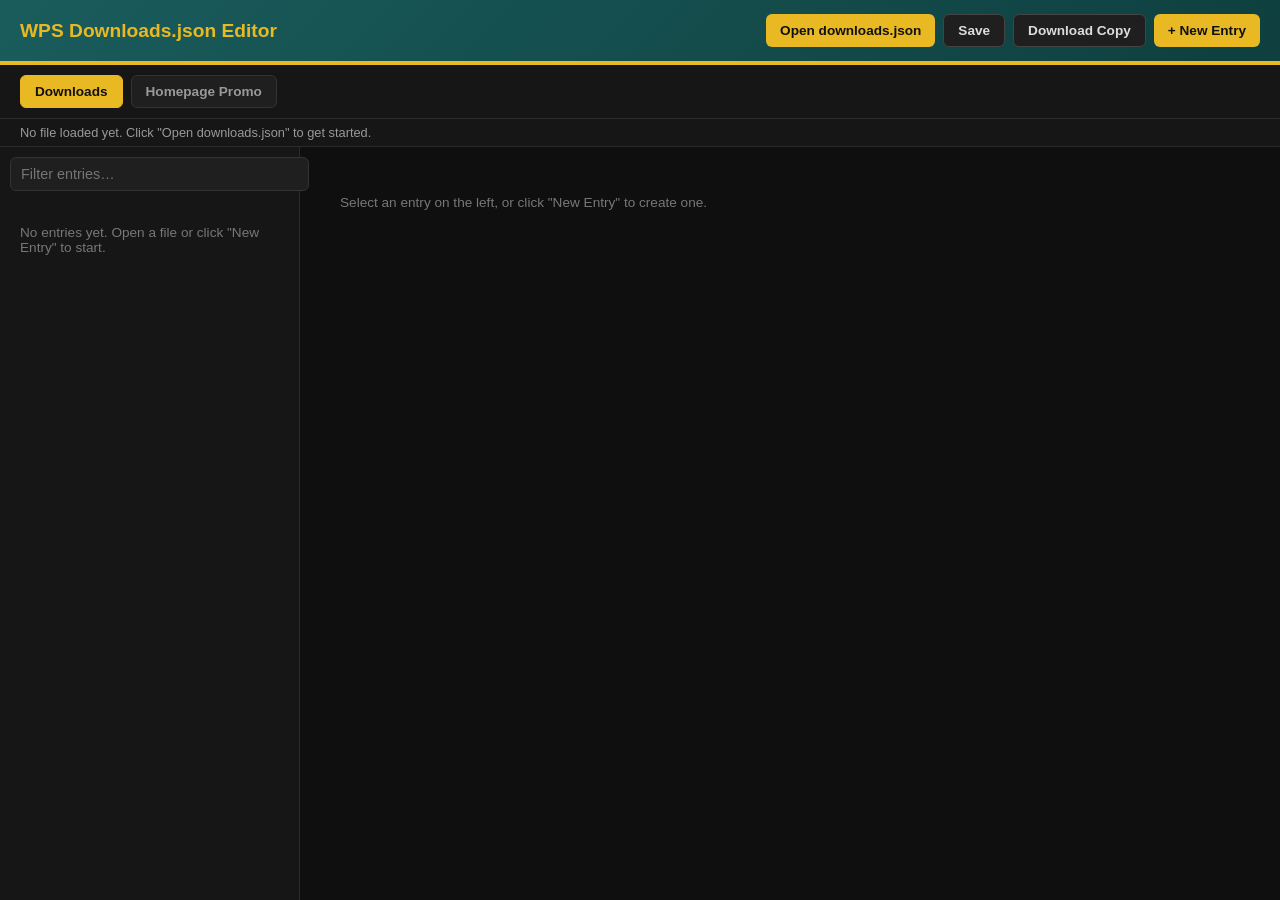
==== downloads-editor.html @ 0f72ea07 "Add downloads editor and promo support Add a browser-based downloads.json editor (downloads-editor.h" ====
<!DOCTYPE html>
<html lang="en">
<head>
<meta charset="UTF-8">
<title>WPS Downloads.json Editor</title>
<style>
  :root {
    --teal: #1A5C5C;
    --gold: #E8B923;
    --dark: #0F0F0F;
  }

  * { box-sizing: border-box; }

  body {
    font-family: 'Segoe UI', Arial, sans-serif;
    background: var(--dark);
    color: #ddd;
    margin: 0;
    padding: 0;
    height: 100vh;
    display: flex;
    flex-direction: column;
  }

  header {
    background: linear-gradient(135deg, var(--teal), #0F3F3F);
    padding: 14px 20px;
    display: flex;
    align-items: center;
    justify-content: space-between;
    border-bottom: 4px solid var(--gold);
    flex-wrap: wrap;
    gap: 10px;
  }

  header h1 {
    margin: 0;
    font-size: 1.2rem;
    color: var(--gold);
  }

  .toolbar {
    display: flex;
    gap: 8px;
    flex-wrap: wrap;
  }

  button {
    background: var(--gold);
    color: #111;
    border: none;
    border-radius: 6px;
    padding: 8px 14px;
    font-weight: bold;
    font-size: 0.85rem;
    cursor: pointer;
  }

  button:hover { background: #f5d14d; }

  .btn-secondary {
    background: #1f1f1f;
    color: #ddd;
    border: 1px solid #444;
  }
  .btn-secondary:hover { background: #2a2a2a; }

  .btn-danger {
    background: #6b1f1f;
    color: #fff;
  }
  .btn-danger:hover { background: #832727; }

  .btn-danger-sm {
    background: #6b1f1f;
    color: #fff;
    border: none;
    border-radius: 4px;
    padding: 4px 8px;
    font-size: 0.75rem;
    cursor: pointer;
  }

  #status-bar {
    padding: 6px 20px;
    font-size: 0.8rem;
    color: #999;
    background: #161616;
    border-bottom: 1px solid #2a2a2a;
    min-height: 18px;
  }

  #app {
    flex: 1;
    display: flex;
    overflow: hidden;
  }

  #sidebar {
    width: 300px;
    flex-shrink: 0;
    background: #161616;
    border-right: 1px solid #2a2a2a;
    display: flex;
    flex-direction: column;
  }

  #sidebar-search {
    margin: 10px;
    padding: 8px 10px;
    background: #1f1f1f;
    border: 1px solid #333;
    border-radius: 6px;
    color: #ddd;
    outline: none;
  }
  #sidebar-search:focus { border-color: var(--gold); }

  #entry-list-items {
    overflow-y: auto;
    flex: 1;
    padding: 0 10px 10px;
  }

  .entry-item {
    display: flex;
    flex-direction: column;
    align-items: flex-start;
    width: 100%;
    text-align: left;
    background: #1f1f1f;
    border: 1px solid #2a2a2a;
    border-radius: 8px;
    padding: 8px 10px;
    margin-bottom: 6px;
    cursor: pointer;
    color: #ddd;
    font-weight: normal;
  }

  .entry-item:hover { border-color: #444; }

  .entry-item.active {
    border-color: var(--gold);
    background: #262218;
  }

  .entry-item-name {
    font-size: 0.9rem;
    font-weight: bold;
  }

  .entry-item-sku {
    font-size: 0.75rem;
    color: #888;
  }

  .entry-warn {
    color: #e8923a;
    margin-right: 4px;
  }

  .empty-hint {
    color: #777;
    font-size: 0.85rem;
    padding: 10px;
  }

  #entry-form {
    flex: 1;
    overflow-y: auto;
    padding: 24px 30px;
    max-width: 720px;
  }

  label {
    display: block;
    font-size: 0.8rem;
    color: #999;
    text-transform: uppercase;
    letter-spacing: 0.04em;
    margin-bottom: 14px;
  }

  input[type="text"], input[type="date"], textarea, select {
    display: block;
    width: 100%;
    margin-top: 6px;
    background: #1f1f1f;
    border: 1px solid #333;
    border-radius: 6px;
    padding: 9px 12px;
    color: #ddd;
    font-size: 0.9rem;
    font-family: inherit;
    outline: none;
  }

  input:focus, textarea:focus, select:focus { border-color: var(--gold); }

  textarea { resize: vertical; }

  .form-toolbar {
    display: flex;
    align-items: center;
    justify-content: space-between;
    margin-bottom: 20px;
    padding-bottom: 14px;
    border-bottom: 2px solid var(--teal);
  }

  .form-id {
    color: var(--gold);
    font-weight: bold;
    font-size: 1.1rem;
  }

  .form-toolbar-actions { display: flex; gap: 8px; }

  .form-grid {
    display: grid;
    grid-template-columns: repeat(2, 1fr);
    gap: 0 16px;
  }

  .sku-row {
    display: flex;
    gap: 8px;
    align-items: center;
  }
  .sku-row input { margin-top: 0; }

  .requirements-editor {
    margin-top: 10px;
    border-top: 1px solid #2a2a2a;
    padding-top: 16px;
  }

  .requirements-header {
    display: flex;
    align-items: center;
    justify-content: space-between;
    margin-bottom: 14px;
  }

  .requirements-header h3 {
    margin: 0;
    color: var(--gold);
    font-size: 1rem;
    text-transform: none;
  }

  .req-group {
    background: #1a1a1a;
    border: 1px solid #2a2a2a;
    border-radius: 10px;
    padding: 14px;
    margin-bottom: 14px;
  }

  .req-group-header {
    display: flex;
    align-items: center;
    justify-content: space-between;
    margin-bottom: 12px;
    font-size: 0.85rem;
    color: #aaa;
  }

  .chip-field { margin-bottom: 12px; }

  .chip-label {
    display: block;
    font-size: 0.75rem;
    color: #888;
    text-transform: uppercase;
    letter-spacing: 0.04em;
    margin-bottom: 6px;
  }

  .chips {
    display: flex;
    flex-wrap: wrap;
    gap: 6px;
    margin-bottom: 8px;
  }

  .chip {
    background: #262626;
    border: 1px solid #3a3a3a;
    border-radius: 20px;
    padding: 4px 6px 4px 12px;
    font-size: 0.8rem;
    display: flex;
    align-items: center;
    gap: 6px;
    max-width: 100%;
    word-break: break-all;
  }

  .chip button {
    background: none;
    border: none;
    color: #999;
    font-size: 1rem;
    padding: 0 4px;
    cursor: pointer;
    font-weight: normal;
  }
  .chip button:hover { color: #fff; }

  .chip-add-row {
    display: flex;
    gap: 8px;
  }
  .chip-add-row input { margin-top: 0; flex: 1; }
  .chip-add-row button {
    flex-shrink: 0;
    margin-top: 0;
  }

  .support-banner {
    background: #2a2010;
    border-bottom: 1px solid var(--gold);
    color: #e8c976;
    padding: 8px 20px;
    font-size: 0.8rem;
    display: none;
  }

  .mode-tabs {
    display: flex;
    gap: 8px;
    background: #161616;
    padding: 10px 20px;
    border-bottom: 1px solid #2a2a2a;
  }

  .mode-tab {
    background: #1f1f1f;
    color: #999;
    border: 1px solid #333;
  }

  .mode-tab.active {
    background: var(--gold);
    color: #111;
    border-color: var(--gold);
  }

  #promo-app {
    flex: 1;
    overflow-y: auto;
    padding: 30px;
  }

  #promo-form {
    max-width: 480px;
  }
</style>
</head>
<body>

  <header>
    <h1>WPS Downloads.json Editor</h1>
    <div class="toolbar" id="downloads-toolbar">
      <button id="btn-open">Open downloads.json</button>
      <button id="btn-save" class="btn-secondary">Save</button>
      <button id="btn-download" class="btn-secondary">Download Copy</button>
      <button id="btn-new-entry">+ New Entry</button>
    </div>
    <div class="toolbar" id="promo-toolbar" style="display:none;">
      <button id="btn-promo-open">Open promo.json</button>
      <button id="btn-promo-save" class="btn-secondary">Save</button>
      <button id="btn-promo-download" class="btn-secondary">Download Copy</button>
    </div>
  </header>

  <div class="mode-tabs">
    <button class="mode-tab active" id="mode-downloads">Downloads</button>
    <button class="mode-tab" id="mode-promo">Homepage Promo</button>
  </div>

  <div id="support-banner" class="support-banner">
    Your browser doesn't support saving directly back to a file. Use "Download Copy" and replace
    <code>downloads.json</code> in your site folder manually after editing.
  </div>

  <div id="status-bar">No file loaded yet. Click "Open downloads.json" to get started.</div>

  <div id="app">
    <div id="sidebar">
      <input type="text" id="sidebar-search" placeholder="Filter entries…">
      <div id="entry-list-items">
        <p class="empty-hint">No entries yet. Open a file or click "New Entry" to start.</p>
      </div>
    </div>
    <div id="entry-form">
      <p class="empty-hint">Select an entry on the left, or click "New Entry" to create one.</p>
    </div>
  </div>

  <div id="promo-app" style="display:none;">
    <div id="promo-form">
      <label>Homepage Status
        <select id="p-status">
          <option value="coming_soon">Coming Soon</option>
          <option value="out_now">Out Now</option>
        </select>
      </label>

      <div id="p-coming-soon-fields">
        <label>Image Path
          <input type="text" id="p-image" value="images/Promo.jpg" placeholder="images/Promo.jpg">
        </label>
      </div>

      <div id="p-out-now-fields" style="display:none;">
        <label>YouTube URL
          <input type="text" id="p-youtube" placeholder="https://www.youtube.com/watch?v=...">
        </label>
      </div>
    </div>
  </div>

  <input type="file" id="fallback-file-input" accept=".json" style="display:none;">
  <input type="file" id="fallback-promo-file-input" accept=".json" style="display:none;">
  <datalist id="sku-suggestions"></datalist>

<script>
  // Keep this list in sync with the CATEGORIES array in the site's script.js
  const CATEGORIES = [
    'Locomotives', 'Quick Drives', 'Dependencies',

    'Routes', 'Rolling Stock', 'Scenery', 'Sounds'
  ];

  let entries = [];
  let fileHandle = null;
  let selectedIndex = null;
  let sidebarFilter = '';

  // ---------- helpers ----------

  function escapeHtml(str) {
    return String(str ?? '').replace(/[&<>]/g, c => ({ '&': '&amp;', '<': '&lt;', '>': '&gt;' }[c]));
  }

  function escapeAttr(str) {
    return String(str ?? '').replace(/[&<>"']/g, c => ({
      '&': '&amp;', '<': '&lt;', '>': '&gt;', '"': '&quot;', "'": '&#39;'
    }[c]));
  }

  function nextId() {
    return entries.length ? Math.max(...entries.map(e => Number(e.id) || 0)) + 1 : 1;
  }

  function findDuplicateSkus() {
    const counts = {};
    entries.forEach(e => { if (e.sku) counts[e.sku] = (counts[e.sku] || 0) + 1; });
    return new Set(Object.keys(counts).filter(k => counts[k] > 1));
  }

  function setStatus(msg) {
    document.getElementById('status-bar').textContent = msg;
  }

  // ---------- sidebar ----------

  function renderSidebar() {
    const list = document.getElementById('entry-list-items');
    const dupSet = findDuplicateSkus();
    const filterLower = sidebarFilter.toLowerCase();

    const indices = entries
      .map((_, i) => i)
      .filter(i => {
        if (!filterLower) return true;
        const e = entries[i];
        return (e.name || '').toLowerCase().includes(filterLower)
            || (e.sku || '').toLowerCase().includes(filterLower);
      });

    if (indices.length === 0) {
      list.innerHTML = `<p class="empty-hint">${entries.length ? 'No matches.' : 'No entries yet. Open a file or click "New Entry" to start.'}</p>`;
      return;
    }

    list.innerHTML = indices.map(i => {
      const e = entries[i];
      const flagged = !e.sku || !e.name || dupSet.has(e.sku);
      const warn = flagged ? `<span class="entry-warn" title="Missing SKU/Name or duplicate SKU">⚠</span>` : '';
      return `
        <button class="entry-item ${i === selectedIndex ? 'active' : ''}" data-index="${i}">
          <span>${warn}<span class="entry-item-name">${escapeHtml(e.name) || '(untitled)'}</span></span>
          <span class="entry-item-sku">${escapeHtml(e.sku) || '(no sku)'}</span>
        </button>
      `;
    }).join('');

    list.querySelectorAll('.entry-item').forEach(btn => {
      btn.addEventListener('click', () => selectEntry(Number(btn.dataset.index)));
    });
  }

  document.getElementById('sidebar-search').addEventListener('input', (e) => {
    sidebarFilter = e.target.value;
    renderSidebar();
  });

  // ---------- entry CRUD ----------

  function selectEntry(i) {
    selectedIndex = i;
    renderSidebar();
    renderForm();
  }

  function addEntry() {
    const entry = {
      id: nextId(),
      sku: '',
      category: CATEGORIES[0],
      name: '',
      short: '',
      description: '',
      version: '1.0',
      size: 'Unavailable',
      compatibility: 'TSC 64-bit',
      download_url: '#',
      releaseDate: new Date().toISOString().slice(0, 10),
      requirements: []
    };
    entries.push(entry);
    selectEntry(entries.length - 1);
    setStatus(`Added new entry (ID #${entry.id}). Fill in the details on the right.`);
  }

  function deleteEntry(i) {
    const e = entries[i];
    if (!confirm(`Delete "${e.name || e.sku || 'this entry'}"? This cannot be undone.`)) return;
    entries.splice(i, 1);
    selectedIndex = null;
    renderSidebar();
    renderForm();
    setStatus('Entry deleted.');
  }

  function duplicateEntry(i) {
    const clone = JSON.parse(JSON.stringify(entries[i]));
    clone.id = nextId();
    clone.sku = clone.sku ? `${clone.sku}-COPY` : '';
    entries.splice(i + 1, 0, clone);
    selectEntry(i + 1);
    setStatus(`Duplicated entry as ID #${clone.id}.`);
  }

  document.getElementById('btn-new-entry').addEventListener('click', addEntry);

  // ---------- main form ----------

  function bindField(id, setter) {
    const el = document.getElementById(id);
    if (!el) return;
    el.addEventListener('input', () => setter(el.value));
  }

  function renderForm() {
    const container = document.getElementById('entry-form');
    if (selectedIndex === null || !entries[selectedIndex]) {
      container.innerHTML = `<p class="empty-hint">Select an entry on the left, or click "New Entry" to create one.</p>`;
      return;
    }

    const e = entries[selectedIndex];

    container.innerHTML = `
      <div class="form-toolbar">
        <span class="form-id">ID #${e.id}</span>
        <div class="form-toolbar-actions">
          <button class="btn-secondary" id="btn-duplicate">Duplicate</button>
          <button class="btn-danger" id="btn-delete">Delete</button>
        </div>
      </div>

      <label>SKU
        <div class="sku-row">
          <input type="text" id="f-sku" value="${escapeAttr(e.sku)}" placeholder="WPS-EXAMPLE-01">
          <button class="btn-secondary" id="btn-suggest-sku" type="button">Suggest from name</button>
        </div>
      </label>

      <label>Category
        <select id="f-category">
          ${CATEGORIES.map(c => `<option value="${c}" ${e.category === c ? 'selected' : ''}>${c}</option>`).join('')}
        </select>
      </label>

      <label>Name
        <input type="text" id="f-name" value="${escapeAttr(e.name)}">
      </label>

      <label>Short Description (catalog card)
        <input type="text" id="f-short" value="${escapeAttr(e.short)}">
      </label>

      <label>Full Description (detail page)
        <textarea id="f-description" rows="4">${escapeHtml(e.description)}</textarea>
      </label>

      <div class="form-grid">
        <label>Version
          <input type="text" id="f-version" value="${escapeAttr(e.version)}">
        </label>
        <label>Size
          <input type="text" id="f-size" value="${escapeAttr(e.size)}">
        </label>
        <label>Compatibility
          <input type="text" id="f-compatibility" value="${escapeAttr(e.compatibility)}">
        </label>
        <label>Release Date
          <input type="date" id="f-releaseDate" value="${escapeAttr(e.releaseDate || '')}">
        </label>
      </div>

      <label>Download URL
        <input type="text" id="f-download_url" value="${escapeAttr(e.download_url)}">
      </label>

      <div class="requirements-editor">
        <div class="requirements-header">
          <h3>Requirements</h3>
          <button class="btn-secondary" id="btn-add-req-group" type="button">+ Add Requirement Group</button>
        </div>
        <div id="req-groups"></div>
      </div>
    `;

    bindField('f-sku', v => { e.sku = v; renderSidebar(); });
    bindField('f-category', v => { e.category = v; });
    bindField('f-name', v => { e.name = v; renderSidebar(); });
    bindField('f-short', v => { e.short = v; });
    bindField('f-description', v => { e.description = v; });
    bindField('f-version', v => { e.version = v; });
    bindField('f-size', v => { e.size = v; });
    bindField('f-compatibility', v => { e.compatibility = v; });
    bindField('f-releaseDate', v => { e.releaseDate = v; });
    bindField('f-download_url', v => { e.download_url = v; });

    document.getElementById('btn-delete').addEventListener('click', () => deleteEntry(selectedIndex));
    document.getElementById('btn-duplicate').addEventListener('click', () => duplicateEntry(selectedIndex));

    document.getElementById('btn-suggest-sku').addEventListener('click', () => {
      const slug = (e.name || '').toUpperCase().replace(/[^A-Z0-9]+/g, '-').replace(/^-+|-+$/g, '');
      const suggestion = slug ? `WPS-${slug}` : '';
      e.sku = suggestion;
      document.getElementById('f-sku').value = suggestion;
      renderSidebar();
    });

    if (!Array.isArray(e.requirements)) e.requirements = [];

    document.getElementById('btn-add-req-group').addEventListener('click', () => {
      e.requirements.push({ skus: [], urls: [] });
      renderReqGroups(e);
    });

    renderReqGroups(e);
  }

  // ---------- requirements (skus + urls) ----------

  function renderReqGroups(e) {
    const container = document.getElementById('req-groups');

    if (!e.requirements.length) {
      container.innerHTML = `<p class="empty-hint">No requirements yet. Click "+ Add Requirement Group" above.</p>`;
    } else {
      container.innerHTML = e.requirements.map((group, gi) => {
        if (!Array.isArray(group.skus)) group.skus = [];
        if (!Array.isArray(group.urls)) group.urls = [];

        return `
          <div class="req-group">
            <div class="req-group-header">
              <span>Group ${gi + 1}</span>
              <button class="btn-danger-sm" data-remove-group="${gi}" type="button">Remove Group</button>
            </div>

            <div class="chip-field">
              <span class="chip-label">SKUs (internal references)</span>
              <div class="chips">
                ${group.skus.map((sku, si) => `
                  <span class="chip">${escapeHtml(sku)}<button data-remove-sku="${gi}:${si}" type="button">&times;</button></span>
                `).join('')}
              </div>
              <div class="chip-add-row">
                <input list="sku-suggestions" placeholder="Pick or type a SKU" data-sku-input="${gi}">
                <button data-add-sku="${gi}" type="button" class="btn-secondary">Add SKU</button>
              </div>
            </div>

            <div class="chip-field">
              <span class="chip-label">URLs (external links)</span>
              <div class="chips">
                ${group.urls.map((url, ui) => `
                  <span class="chip">${escapeHtml(url)}<button data-remove-url="${gi}:${ui}" type="button">&times;</button></span>
                `).join('')}
              </div>
              <div class="chip-add-row">
                <input placeholder="https://..." data-url-input="${gi}">
                <button data-add-url="${gi}" type="button" class="btn-secondary">Add URL</button>
              </div>
            </div>
          </div>
        `;
      }).join('');
    }

    // Populate SKU suggestions from every other entry in the file
    const datalist = document.getElementById('sku-suggestions');
    datalist.innerHTML = entries
      .filter(en => en !== e && en.sku)
      .map(en => `<option value="${escapeAttr(en.sku)}">${escapeAttr(en.name)}</option>`)
      .join('');

    container.querySelectorAll('[data-remove-group]').forEach(btn => {
      btn.addEventListener('click', () => {
        e.requirements.splice(Number(btn.dataset.removeGroup), 1);
        renderReqGroups(e);
      });
    });

    container.querySelectorAll('[data-remove-sku]').forEach(btn => {
      btn.addEventListener('click', () => {
        const [gi, si] = btn.dataset.removeSku.split(':').map(Number);
        e.requirements[gi].skus.splice(si, 1);
        renderReqGroups(e);
      });
    });

    container.querySelectorAll('[data-remove-url]').forEach(btn => {
      btn.addEventListener('click', () => {
        const [gi, ui] = btn.dataset.removeUrl.split(':').map(Number);
        e.requirements[gi].urls.splice(ui, 1);
        renderReqGroups(e);
      });
    });

    container.querySelectorAll('[data-add-sku]').forEach(btn => {
      btn.addEventListener('click', () => {
        const gi = Number(btn.dataset.addSku);
        const input = container.querySelector(`[data-sku-input="${gi}"]`);
        const val = input.value.trim();
        if (val) {
          e.requirements[gi].skus.push(val);
          input.value = '';
          renderReqGroups(e);
        }
      });
    });

    container.querySelectorAll('[data-add-url]').forEach(btn => {
      btn.addEventListener('click', () => {
        const gi = Number(btn.dataset.addUrl);
        const input = container.querySelector(`[data-url-input="${gi}"]`);
        const val = input.value.trim();
        if (val) {
          e.requirements[gi].urls.push(val);
          input.value = '';
          renderReqGroups(e);
        }
      });
    });
  }

  // ---------- open / save / download ----------

  async function openFile() {
    try {
      if ('showOpenFilePicker' in window) {
        const [handle] = await window.showOpenFilePicker({
          types: [{ description: 'JSON files', accept: { 'application/json': ['.json'] } }]
        });
        fileHandle = handle;
        const file = await handle.getFile();
        const text = await file.text();
        entries = JSON.parse(text);
        selectedIndex = null;
        renderSidebar();
        renderForm();
        setStatus(`Loaded ${entries.length} entries from ${handle.name}.`);
      } else {
        document.getElementById('fallback-file-input').click();
      }
    } catch (err) {
      if (err.name !== 'AbortError') alert('Could not open file: ' + err.message);
    }
  }

  document.getElementById('fallback-file-input').addEventListener('change', (e) => {
    const file = e.target.files[0];
    if (!file) return;
    const reader = new FileReader();
    reader.onload = () => {
      try {
        entries = JSON.parse(reader.result);
        fileHandle = null;
        selectedIndex = null;
        renderSidebar();
        renderForm();
        setStatus(`Loaded ${entries.length} entries from ${file.name}. Use "Download Copy" to save your changes.`);
      } catch (err) {
        alert('That file is not valid JSON: ' + err.message);
      }
    };
    reader.readAsText(file);
  });

  async function saveFile() {
    if (entries.length === 0) {
      alert('Nothing to save yet — open a file or add an entry first.');
      return;
    }

    if (fileHandle) {
      try {
        const writable = await fileHandle.createWritable();
        await writable.write(JSON.stringify(entries, null, 2));
        await writable.close();
        setStatus(`Saved ${entries.length} entries to ${fileHandle.name} at ${new Date().toLocaleTimeString()}.`);
      } catch (err) {
        alert('Could not save file: ' + err.message);
      }
      return;
    }

    if ('showSaveFilePicker' in window) {
      try {
        fileHandle = await window.showSaveFilePicker({
          suggestedName: 'downloads.json',
          types: [{ description: 'JSON files', accept: { 'application/json': ['.json'] } }]
        });
        await saveFile();
      } catch (err) {
        if (err.name !== 'AbortError') alert('Could not save file: ' + err.message);
      }
      return;
    }

    downloadCopy();
  }

  function downloadCopy() {
    if (entries.length === 0) {
      alert('Nothing to download yet — open a file or add an entry first.');
      return;
    }
    const blob = new Blob([JSON.stringify(entries, null, 2)], { type: 'application/json' });
    const url = URL.createObjectURL(blob);
    const a = document.createElement('a');
    a.href = url;
    a.download = 'downloads.json';
    a.click();
    URL.revokeObjectURL(url);
    setStatus('Downloaded downloads.json — move it into your site folder to replace the existing copy.');
  }

  document.getElementById('btn-open').addEventListener('click', openFile);
  document.getElementById('btn-save').addEventListener('click', saveFile);
  document.getElementById('btn-download').addEventListener('click', downloadCopy);

  if (!('showOpenFilePicker' in window)) {
    document.getElementById('support-banner').style.display = 'block';
  }

  // ---------- mode switching (Downloads list vs Homepage Promo) ----------

  function setMode(mode) {
    document.getElementById('mode-downloads').classList.toggle('active', mode === 'downloads');
    document.getElementById('mode-promo').classList.toggle('active', mode === 'promo');
    document.getElementById('downloads-toolbar').style.display = mode === 'downloads' ? 'flex' : 'none';
    document.getElementById('promo-toolbar').style.display = mode === 'promo' ? 'flex' : 'none';
    document.getElementById('app').style.display = mode === 'downloads' ? 'flex' : 'none';
    document.getElementById('promo-app').style.display = mode === 'promo' ? 'block' : 'none';
  }

  document.getElementById('mode-downloads').addEventListener('click', () => setMode('downloads'));
  document.getElementById('mode-promo').addEventListener('click', () => setMode('promo'));

  // ---------- promo.json editing ----------

  let promoData = { status: 'coming_soon', image: 'images/Promo.jpg', youtubeUrl: '' };
  let promoFileHandle = null;

  function renderPromoForm() {
    document.getElementById('p-status').value = promoData.status || 'coming_soon';
    document.getElementById('p-image').value = promoData.image || '';
    document.getElementById('p-youtube').value = promoData.youtubeUrl || '';
    toggleStatusFields();
  }

  function toggleStatusFields() {
    const isOutNow = document.getElementById('p-status').value === 'out_now';
    document.getElementById('p-coming-soon-fields').style.display = isOutNow ? 'none' : 'block';
    document.getElementById('p-out-now-fields').style.display = isOutNow ? 'block' : 'none';
  }

  document.getElementById('p-status').addEventListener('change', (e) => {
    promoData.status = e.target.value;
    toggleStatusFields();
  });
  document.getElementById('p-image').addEventListener('input', (e) => { promoData.image = e.target.value; });
  document.getElementById('p-youtube').addEventListener('input', (e) => { promoData.youtubeUrl = e.target.value; });

  async function openPromoFile() {
    try {
      if ('showOpenFilePicker' in window) {
        const [handle] = await window.showOpenFilePicker({
          types: [{ description: 'JSON files', accept: { 'application/json': ['.json'] } }]
        });
        promoFileHandle = handle;
        const file = await handle.getFile();
        promoData = JSON.parse(await file.text());
        renderPromoForm();
        setStatus(`Loaded promo settings from ${handle.name}.`);
      } else {
        document.getElementById('fallback-promo-file-input').click();
      }
    } catch (err) {
      if (err.name !== 'AbortError') alert('Could not open file: ' + err.message);
    }
  }

  document.getElementById('fallback-promo-file-input').addEventListener('change', (e) => {
    const file = e.target.files[0];
    if (!file) return;
    const reader = new FileReader();
    reader.onload = () => {
      try {
        promoData = JSON.parse(reader.result);
        promoFileHandle = null;
        renderPromoForm();
        setStatus(`Loaded promo settings from ${file.name}. Use "Download Copy" to save changes.`);
      } catch (err) {
        alert('That file is not valid JSON: ' + err.message);
      }
    };
    reader.readAsText(file);
  });

  async function savePromoFile() {
    if (promoFileHandle) {
      try {
        const writable = await promoFileHandle.createWritable();
        await writable.write(JSON.stringify(promoData, null, 2));
        await writable.close();
        setStatus(`Saved promo settings to ${promoFileHandle.name} at ${new Date().toLocaleTimeString()}.`);
      } catch (err) {
        alert('Could not save file: ' + err.message);
      }
      return;
    }

    if ('showSaveFilePicker' in window) {
      try {
        promoFileHandle = await window.showSaveFilePicker({
          suggestedName: 'promo.json',
          types: [{ description: 'JSON files', accept: { 'application/json': ['.json'] } }]
        });
        await savePromoFile();
      } catch (err) {
        if (err.name !== 'AbortError') alert('Could not save file: ' + err.message);
      }
      return;
    }

    downloadPromoCopy();
  }

  function downloadPromoCopy() {
    const blob = new Blob([JSON.stringify(promoData, null, 2)], { type: 'application/json' });
    const url = URL.createObjectURL(blob);
    const a = document.createElement('a');
    a.href = url;
    a.download = 'promo.json';
    a.click();
    URL.revokeObjectURL(url);
    setStatus('Downloaded promo.json — move it into your site folder to replace the existing copy.');
  }

  document.getElementById('btn-promo-open').addEventListener('click', openPromoFile);
  document.getElementById('btn-promo-save').addEventListener('click', savePromoFile);
  document.getElementById('btn-promo-download').addEventListener('click', downloadPromoCopy);

  renderPromoForm();
  renderSidebar();
  renderForm();
</script>
</body>
</html>
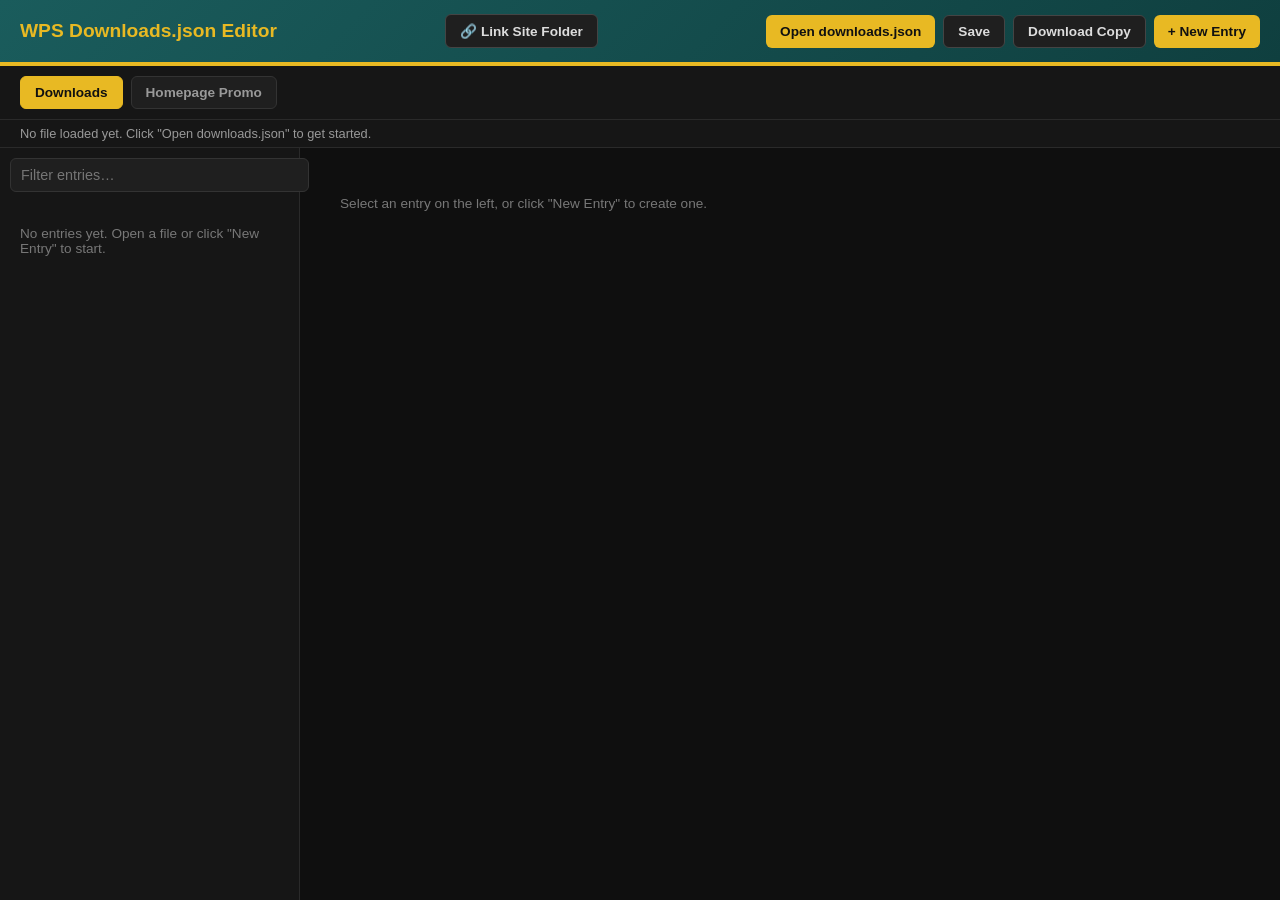
==== commit 78413def: "Add manual & YouTube support and folder linking Adds optional manualUrl and youtubeUrl fields to dow" ====
--- a/downloads-editor.html
+++ b/downloads-editor.html
@@ -161,6 +161,26 @@
     margin-right: 4px;
   }
 
+  .entry-hidden-badge {
+    margin-right: 4px;
+  }
+
+  .hidden-checkbox-label {
+    display: flex;
+    align-items: center;
+    gap: 8px;
+    text-transform: none;
+    color: #ccc;
+    font-size: 0.85rem;
+    cursor: pointer;
+  }
+
+  .hidden-checkbox-label input[type="checkbox"] {
+    width: auto;
+    margin: 0;
+    cursor: pointer;
+  }
+
   .empty-hint {
     color: #777;
     font-size: 0.85rem;
@@ -351,12 +371,58 @@
 
   #promo-app {
     flex: 1;
+    display: flex;
+    overflow: hidden;
+  }
+
+  #promo-sidebar {
+    width: 280px;
+    flex-shrink: 0;
+    background: #161616;
+    border-right: 1px solid #2a2a2a;
+    padding: 10px;
     overflow-y: auto;
-    padding: 30px;
-  }
-
-  #promo-form {
-    max-width: 480px;
+  }
+
+  .promo-entry-item {
+    display: flex;
+    flex-direction: column;
+    align-items: flex-start;
+    width: 100%;
+    text-align: left;
+    background: #1f1f1f;
+    border: 1px solid #2a2a2a;
+    border-radius: 8px;
+    padding: 8px 10px;
+    margin-bottom: 6px;
+    cursor: pointer;
+    color: #ddd;
+    font-weight: normal;
+  }
+
+  .promo-entry-item:hover { border-color: #444; }
+
+  .promo-entry-item.active {
+    border-color: var(--gold);
+    background: #262218;
+  }
+
+  .promo-entry-item .entry-item-name {
+    font-size: 0.9rem;
+    font-weight: bold;
+  }
+
+  .promo-entry-item .entry-item-sku {
+    font-size: 0.75rem;
+    color: #888;
+    text-transform: capitalize;
+  }
+
+  #promo-form-container {
+    flex: 1;
+    overflow-y: auto;
+    padding: 24px 30px;
+    max-width: 560px;
   }
 </style>
 </head>
@@ -364,6 +430,9 @@
 
   <header>
     <h1>WPS Downloads.json Editor</h1>
+    <div class="toolbar">
+      <button id="btn-link-folder" class="btn-secondary">🔗 Link Site Folder</button>
+    </div>
     <div class="toolbar" id="downloads-toolbar">
       <button id="btn-open">Open downloads.json</button>
       <button id="btn-save" class="btn-secondary">Save</button>
@@ -402,25 +471,14 @@
   </div>
 
   <div id="promo-app" style="display:none;">
-    <div id="promo-form">
-      <label>Homepage Status
-        <select id="p-status">
-          <option value="coming_soon">Coming Soon</option>
-          <option value="out_now">Out Now</option>
-        </select>
-      </label>
-
-      <div id="p-coming-soon-fields">
-        <label>Image Path
-          <input type="text" id="p-image" value="images/Promo.jpg" placeholder="images/Promo.jpg">
-        </label>
+    <div id="promo-sidebar">
+      <button id="btn-promo-new-entry" class="btn-secondary" style="width:100%; margin-bottom:10px;">+ New Entry</button>
+      <div id="promo-entry-list">
+        <p class="empty-hint">No entries yet. Click "+ New Entry" to start.</p>
       </div>
-
-      <div id="p-out-now-fields" style="display:none;">
-        <label>YouTube URL
-          <input type="text" id="p-youtube" placeholder="https://www.youtube.com/watch?v=...">
-        </label>
-      </div>
+    </div>
+    <div id="promo-form-container">
+      <p class="empty-hint">Select an entry on the left, or click "+ New Entry" to create one.</p>
     </div>
   </div>
 
@@ -492,9 +550,10 @@
       const e = entries[i];
       const flagged = !e.sku || !e.name || dupSet.has(e.sku);
       const warn = flagged ? `<span class="entry-warn" title="Missing SKU/Name or duplicate SKU">⚠</span>` : '';
+      const hiddenBadge = e.hidden ? `<span class="entry-hidden-badge" title="Hidden / PIN-protected">🔒</span>` : '';
       return `
         <button class="entry-item ${i === selectedIndex ? 'active' : ''}" data-index="${i}">
-          <span>${warn}<span class="entry-item-name">${escapeHtml(e.name) || '(untitled)'}</span></span>
+          <span>${warn}${hiddenBadge}<span class="entry-item-name">${escapeHtml(e.name) || '(untitled)'}</span></span>
           <span class="entry-item-sku">${escapeHtml(e.sku) || '(no sku)'}</span>
         </button>
       `;
@@ -531,7 +590,10 @@
       compatibility: 'TSC 64-bit',
       download_url: '#',
       releaseDate: new Date().toISOString().slice(0, 10),
-      requirements: []
+      requirements: [],
+      hidden: false,
+      manualUrl: '',
+      youtubeUrl: ''
     };
     entries.push(entry);
     selectEntry(entries.length - 1);
@@ -629,6 +691,19 @@
         <input type="text" id="f-download_url" value="${escapeAttr(e.download_url)}">
       </label>
 
+      <label>Manual URL <span style="text-transform:none; color:#777;">(optional — adds a "Manual" button)</span>
+        <input type="text" id="f-manualUrl" value="${escapeAttr(e.manualUrl)}" placeholder="https://...">
+      </label>
+
+      <label>YouTube URL <span style="text-transform:none; color:#777;">(optional — adds a video section)</span>
+        <input type="text" id="f-youtubeUrl" value="${escapeAttr(e.youtubeUrl)}" placeholder="https://www.youtube.com/watch?v=...">
+      </label>
+
+      <label class="hidden-checkbox-label">
+        <input type="checkbox" id="f-hidden" ${e.hidden ? 'checked' : ''}>
+        Hidden (PIN-protected, excluded from catalog/search/sitemap — PIN: 051126)
+      </label>
+
       <div class="requirements-editor">
         <div class="requirements-header">
           <h3>Requirements</h3>
@@ -648,6 +723,13 @@
     bindField('f-compatibility', v => { e.compatibility = v; });
     bindField('f-releaseDate', v => { e.releaseDate = v; });
     bindField('f-download_url', v => { e.download_url = v; });
+    bindField('f-manualUrl', v => { e.manualUrl = v; });
+    bindField('f-youtubeUrl', v => { e.youtubeUrl = v; });
+
+    document.getElementById('f-hidden').addEventListener('change', (ev) => {
+      e.hidden = ev.target.checked;
+      renderSidebar();
+    });
 
     document.getElementById('btn-delete').addEventListener('click', () => deleteEntry(selectedIndex));
     document.getElementById('btn-duplicate').addEventListener('click', () => duplicateEntry(selectedIndex));
@@ -777,6 +859,123 @@
   }
 
   // ---------- open / save / download ----------
+
+  // ---------- remembered site folder (so files auto-load on future visits) ----------
+  //
+  // The File System Access API can't silently read files without at least one user
+  // gesture (a security requirement, same reason cloud apps need a one-time auth flow
+  // too). What we CAN do: remember the folder handle itself in IndexedDB after the first
+  // pick, then on every later visit just re-request permission for that same remembered
+  // folder (one quick "Allow" click, no file picker dialog) and auto-load both files from it.
+
+  const DB_NAME = 'wps-editor';
+  const STORE_NAME = 'handles';
+  const FOLDER_KEY = 'site-folder';
+
+  function openHandleDb() {
+    return new Promise((resolve, reject) => {
+      const req = indexedDB.open(DB_NAME, 1);
+      req.onupgradeneeded = () => req.result.createObjectStore(STORE_NAME);
+      req.onsuccess = () => resolve(req.result);
+      req.onerror = () => reject(req.error);
+    });
+  }
+
+  async function saveFolderHandle(handle) {
+    const db = await openHandleDb();
+    return new Promise((resolve, reject) => {
+      const tx = db.transaction(STORE_NAME, 'readwrite');
+      tx.objectStore(STORE_NAME).put(handle, FOLDER_KEY);
+      tx.oncomplete = () => resolve();
+      tx.onerror = () => reject(tx.error);
+    });
+  }
+
+  async function loadFolderHandle() {
+    const db = await openHandleDb();
+    return new Promise((resolve, reject) => {
+      const tx = db.transaction(STORE_NAME, 'readonly');
+      const req = tx.objectStore(STORE_NAME).get(FOLDER_KEY);
+      req.onsuccess = () => resolve(req.result || null);
+      req.onerror = () => reject(req.error);
+    });
+  }
+
+  async function loadBothFilesFromFolder(folderHandle, { silent } = { silent: false }) {
+    // Re-confirm read/write permission for this remembered folder. On the very first
+    // visit this shows a one-click "Allow" prompt; the browser may also silently grant
+    // it without any prompt at all if it still trusts this site for that folder.
+    const permission = await folderHandle.queryPermission({ mode: 'readwrite' });
+    if (permission !== 'granted') {
+      if (silent) return false; // don't surprise the user with a permission popup on auto-load
+      const result = await folderHandle.requestPermission({ mode: 'readwrite' });
+      if (result !== 'granted') return false;
+    }
+
+    let loadedAny = false;
+
+    try {
+      const dlHandle = await folderHandle.getFileHandle('downloads.json');
+      fileHandle = dlHandle;
+      const file = await dlHandle.getFile();
+      entries = JSON.parse(await file.text());
+      selectedIndex = null;
+      renderSidebar();
+      renderForm();
+      loadedAny = true;
+    } catch (e) {
+      console.warn('Could not load downloads.json from remembered folder:', e);
+    }
+
+    try {
+      const promoHandle = await folderHandle.getFileHandle('promo.json');
+      promoFileHandle = promoHandle;
+      const file = await promoHandle.getFile();
+      const parsed = JSON.parse(await file.text());
+      promoData = Array.isArray(parsed) ? parsed : [parsed];
+      selectedPromoIndex = null;
+      renderPromoSidebar();
+      renderPromoEntryForm();
+      loadedAny = true;
+    } catch (e) {
+      console.warn('Could not load promo.json from remembered folder:', e);
+    }
+
+    return loadedAny;
+  }
+
+  async function chooseSiteFolder() {
+    if (!('showDirectoryPicker' in window)) {
+      alert('Your browser doesn\'t support folder access. Use the individual "Open" buttons instead, or switch to Chrome/Edge.');
+      return;
+    }
+
+    try {
+      const folderHandle = await window.showDirectoryPicker();
+      await saveFolderHandle(folderHandle);
+      const loaded = await loadBothFilesFromFolder(folderHandle, { silent: false });
+      setStatus(loaded
+        ? 'Site folder linked — downloads.json and promo.json will auto-load here from now on.'
+        : 'Folder selected, but downloads.json / promo.json weren\'t found in it.');
+    } catch (err) {
+      if (err.name !== 'AbortError') alert('Could not access folder: ' + err.message);
+    }
+  }
+
+  async function tryAutoLoadOnStartup() {
+    if (!('showDirectoryPicker' in window)) return;
+
+    try {
+      const folderHandle = await loadFolderHandle();
+      if (!folderHandle) return;
+      const loaded = await loadBothFilesFromFolder(folderHandle, { silent: true });
+      if (loaded) {
+        setStatus('Auto-loaded downloads.json and promo.json from your remembered site folder.');
+      }
+    } catch (e) {
+      console.warn('Auto-load from remembered folder failed:', e);
+    }
+  }
 
   async function openFile() {
     try {
@@ -884,36 +1083,125 @@
     document.getElementById('downloads-toolbar').style.display = mode === 'downloads' ? 'flex' : 'none';
     document.getElementById('promo-toolbar').style.display = mode === 'promo' ? 'flex' : 'none';
     document.getElementById('app').style.display = mode === 'downloads' ? 'flex' : 'none';
-    document.getElementById('promo-app').style.display = mode === 'promo' ? 'block' : 'none';
+    document.getElementById('promo-app').style.display = mode === 'promo' ? 'flex' : 'none';
   }
 
   document.getElementById('mode-downloads').addEventListener('click', () => setMode('downloads'));
   document.getElementById('mode-promo').addEventListener('click', () => setMode('promo'));
 
-  // ---------- promo.json editing ----------
-
-  let promoData = { status: 'coming_soon', image: 'images/Promo.jpg', youtubeUrl: '' };
+  // ---------- promo.json editing (list of homepage entries) ----------
+
+  let promoData = [{ header: 'Coming Soon', description: '', mediaType: 'image', media: 'images/Promo.jpg' }];
   let promoFileHandle = null;
-
-  function renderPromoForm() {
-    document.getElementById('p-status').value = promoData.status || 'coming_soon';
-    document.getElementById('p-image').value = promoData.image || '';
-    document.getElementById('p-youtube').value = promoData.youtubeUrl || '';
-    toggleStatusFields();
-  }
-
-  function toggleStatusFields() {
-    const isOutNow = document.getElementById('p-status').value === 'out_now';
-    document.getElementById('p-coming-soon-fields').style.display = isOutNow ? 'none' : 'block';
-    document.getElementById('p-out-now-fields').style.display = isOutNow ? 'block' : 'none';
-  }
-
-  document.getElementById('p-status').addEventListener('change', (e) => {
-    promoData.status = e.target.value;
-    toggleStatusFields();
-  });
-  document.getElementById('p-image').addEventListener('input', (e) => { promoData.image = e.target.value; });
-  document.getElementById('p-youtube').addEventListener('input', (e) => { promoData.youtubeUrl = e.target.value; });
+  let selectedPromoIndex = null;
+
+  function renderPromoSidebar() {
+    const list = document.getElementById('promo-entry-list');
+    if (!promoData.length) {
+      list.innerHTML = `<p class="empty-hint">No entries yet. Click "+ New Entry" to start.</p>`;
+      return;
+    }
+
+    list.innerHTML = promoData.map((entry, i) => `
+      <button class="promo-entry-item ${i === selectedPromoIndex ? 'active' : ''}" data-index="${i}">
+        <span class="entry-item-name">${escapeHtml(entry.header) || '(untitled)'}</span>
+        <span class="entry-item-sku">${entry.mediaType || 'image'}</span>
+      </button>
+    `).join('');
+
+    list.querySelectorAll('.promo-entry-item').forEach(btn => {
+      btn.addEventListener('click', () => selectPromoEntry(Number(btn.dataset.index)));
+    });
+  }
+
+  function selectPromoEntry(i) {
+    selectedPromoIndex = i;
+    renderPromoSidebar();
+    renderPromoEntryForm();
+  }
+
+  function addPromoEntry() {
+    promoData.push({ header: '', description: '', mediaType: 'image', media: '' });
+    selectPromoEntry(promoData.length - 1);
+  }
+
+  function deletePromoEntry(i) {
+    if (!confirm('Delete this homepage entry? This cannot be undone.')) return;
+    promoData.splice(i, 1);
+    selectedPromoIndex = null;
+    renderPromoSidebar();
+    renderPromoEntryForm();
+  }
+
+  function movePromoEntry(i, direction) {
+    const j = i + direction;
+    if (j < 0 || j >= promoData.length) return;
+    [promoData[i], promoData[j]] = [promoData[j], promoData[i]];
+    selectedPromoIndex = j;
+    renderPromoSidebar();
+    renderPromoEntryForm();
+  }
+
+  function renderPromoEntryForm() {
+    const container = document.getElementById('promo-form-container');
+    if (selectedPromoIndex === null || !promoData[selectedPromoIndex]) {
+      container.innerHTML = `<p class="empty-hint">Select an entry on the left, or click "+ New Entry" to create one.</p>`;
+      return;
+    }
+
+    const entry = promoData[selectedPromoIndex];
+    const isVideo = entry.mediaType === 'video';
+
+    container.innerHTML = `
+      <div class="form-toolbar">
+        <span class="form-id">Entry ${selectedPromoIndex + 1} of ${promoData.length}</span>
+        <div class="form-toolbar-actions">
+          <button class="btn-secondary" id="btn-promo-move-up" type="button">↑ Move Up</button>
+          <button class="btn-secondary" id="btn-promo-move-down" type="button">↓ Move Down</button>
+          <button class="btn-danger" id="btn-promo-delete" type="button">Delete</button>
+        </div>
+      </div>
+
+      <label>Header Text
+        <input type="text" id="pe-header" value="${escapeAttr(entry.header)}" placeholder="Coming Soon">
+      </label>
+
+      <label>Description (shown below the media)
+        <textarea id="pe-description" rows="3" placeholder="Optional supporting text">${escapeHtml(entry.description)}</textarea>
+      </label>
+
+      <label>Media Type
+        <select id="pe-media-type">
+          <option value="image" ${!isVideo ? 'selected' : ''}>Image</option>
+          <option value="video" ${isVideo ? 'selected' : ''}>YouTube Video</option>
+        </select>
+      </label>
+
+      <label>
+        ${isVideo ? 'YouTube URL' : 'Image Path'}
+        <input type="text" id="pe-media" value="${escapeAttr(entry.media)}"
+          placeholder="${isVideo ? 'https://www.youtube.com/watch?v=...' : 'images/Promo.jpg'}">
+      </label>
+    `;
+
+    document.getElementById('pe-header').addEventListener('input', (e) => {
+      entry.header = e.target.value;
+      renderPromoSidebar();
+    });
+    document.getElementById('pe-description').addEventListener('input', (e) => { entry.description = e.target.value; });
+    document.getElementById('pe-media').addEventListener('input', (e) => { entry.media = e.target.value; });
+    document.getElementById('pe-media-type').addEventListener('change', (e) => {
+      entry.mediaType = e.target.value;
+      renderPromoSidebar();
+      renderPromoEntryForm();
+    });
+
+    document.getElementById('btn-promo-delete').addEventListener('click', () => deletePromoEntry(selectedPromoIndex));
+    document.getElementById('btn-promo-move-up').addEventListener('click', () => movePromoEntry(selectedPromoIndex, -1));
+    document.getElementById('btn-promo-move-down').addEventListener('click', () => movePromoEntry(selectedPromoIndex, 1));
+  }
+
+  document.getElementById('btn-promo-new-entry').addEventListener('click', addPromoEntry);
 
   async function openPromoFile() {
     try {
@@ -923,9 +1211,12 @@
         });
         promoFileHandle = handle;
         const file = await handle.getFile();
-        promoData = JSON.parse(await file.text());
-        renderPromoForm();
-        setStatus(`Loaded promo settings from ${handle.name}.`);
+        const parsed = JSON.parse(await file.text());
+        promoData = Array.isArray(parsed) ? parsed : [parsed];
+        selectedPromoIndex = null;
+        renderPromoSidebar();
+        renderPromoEntryForm();
+        setStatus(`Loaded ${promoData.length} homepage entr${promoData.length === 1 ? 'y' : 'ies'} from ${handle.name}.`);
       } else {
         document.getElementById('fallback-promo-file-input').click();
       }
@@ -940,10 +1231,13 @@
     const reader = new FileReader();
     reader.onload = () => {
       try {
-        promoData = JSON.parse(reader.result);
+        const parsed = JSON.parse(reader.result);
+        promoData = Array.isArray(parsed) ? parsed : [parsed];
         promoFileHandle = null;
-        renderPromoForm();
-        setStatus(`Loaded promo settings from ${file.name}. Use "Download Copy" to save changes.`);
+        selectedPromoIndex = null;
+        renderPromoSidebar();
+        renderPromoEntryForm();
+        setStatus(`Loaded ${promoData.length} homepage entr${promoData.length === 1 ? 'y' : 'ies'} from ${file.name}. Use "Download Copy" to save changes.`);
       } catch (err) {
         alert('That file is not valid JSON: ' + err.message);
       }
@@ -957,7 +1251,7 @@
         const writable = await promoFileHandle.createWritable();
         await writable.write(JSON.stringify(promoData, null, 2));
         await writable.close();
-        setStatus(`Saved promo settings to ${promoFileHandle.name} at ${new Date().toLocaleTimeString()}.`);
+        setStatus(`Saved ${promoData.length} homepage entr${promoData.length === 1 ? 'y' : 'ies'} to ${promoFileHandle.name} at ${new Date().toLocaleTimeString()}.`);
       } catch (err) {
         alert('Could not save file: ' + err.message);
       }
@@ -994,10 +1288,14 @@
   document.getElementById('btn-promo-open').addEventListener('click', openPromoFile);
   document.getElementById('btn-promo-save').addEventListener('click', savePromoFile);
   document.getElementById('btn-promo-download').addEventListener('click', downloadPromoCopy);
-
-  renderPromoForm();
+  document.getElementById('btn-link-folder').addEventListener('click', chooseSiteFolder);
+
+  renderPromoSidebar();
+  renderPromoEntryForm();
   renderSidebar();
   renderForm();
+
+  tryAutoLoadOnStartup();
 </script>
 </body>
 </html>
